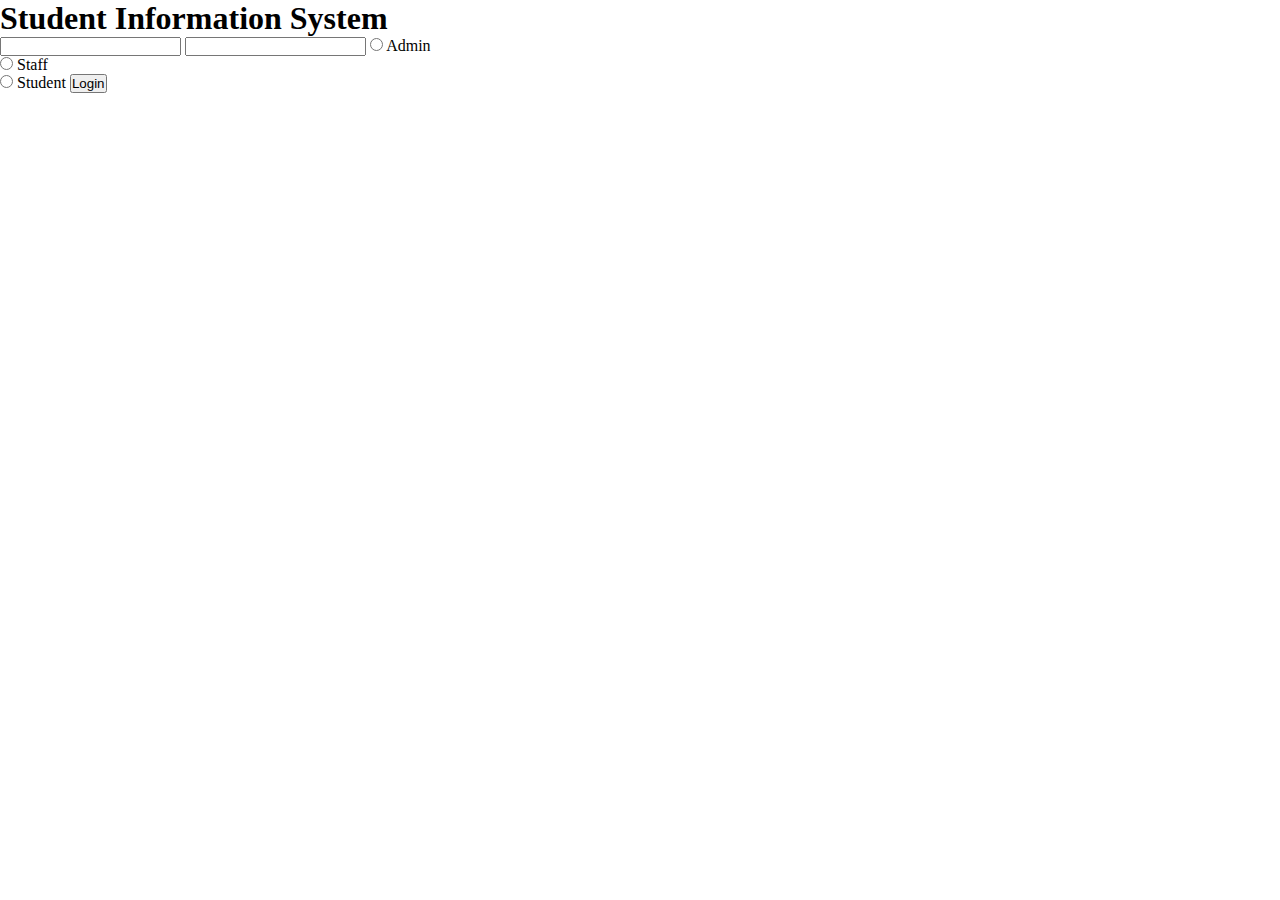
==== ui/login.html @ fa3b10ea "view details and enter details done" ====
<!DOCTYPE html>
<html lang="en">
<head>
    <meta charset="UTF-8">
    <meta name="viewport" content="width=device-width, initial-scale=1.0">
    <title>Student Information System</title>
    <link rel="stylesheet" href="style.css">
    <script type="text/javascript" src="/eel.js"></script>
</head>
<body>
    <h1>Student Information System</h1>
    <input type="text" id="regno">
    <input type="password" id="password">
    <input type="radio" id="admin" name="loginType" value="Admin">
    <label for="admin">Admin</label><br>
    <input type="radio" id="staff" name="loginType" value="Staff">
    <label for="staff">Staff</label><br>
    <input type="radio" id="student" name="loginType" value="Student">
    <label for="student">Student</label>
    <button id="login">Login</button>
    <div id="error"></div>
    <script src="login.js"></script>
</body>
</html>
---- ui/style.css ----
*, *::before, *::after {
    margin: 0;
    padding: 0;
    box-sizing: border-box;
}
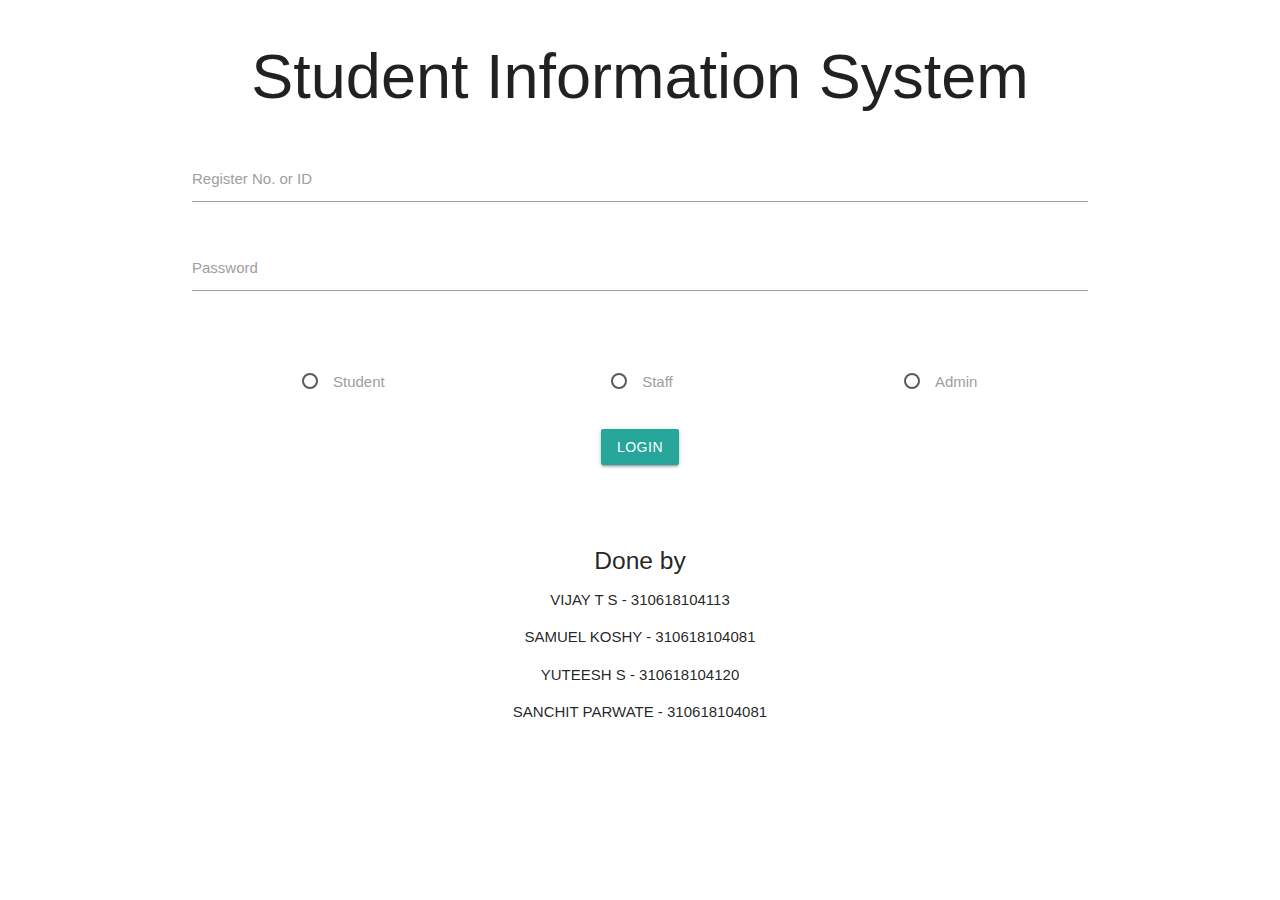
==== commit 256d14c7: "Software design complete" ====
--- a/ui/login.html
+++ b/ui/login.html
@@ -4,21 +4,73 @@
     <meta charset="UTF-8">
     <meta name="viewport" content="width=device-width, initial-scale=1.0">
     <title>Student Information System</title>
-    <link rel="stylesheet" href="style.css">
+    <link rel="stylesheet" href="materialize.min.css">
     <script type="text/javascript" src="/eel.js"></script>
 </head>
 <body>
-    <h1>Student Information System</h1>
-    <input type="text" id="regno">
-    <input type="password" id="password">
-    <input type="radio" id="admin" name="loginType" value="Admin">
-    <label for="admin">Admin</label><br>
-    <input type="radio" id="staff" name="loginType" value="Staff">
-    <label for="staff">Staff</label><br>
-    <input type="radio" id="student" name="loginType" value="Student">
-    <label for="student">Student</label>
-    <button id="login">Login</button>
-    <div id="error"></div>
+
+    <div class="container">
+        <div class="row center-align">
+            <h1>Student Information System</h1>
+        </div>
+        <div class="row">
+            <div class="input-field">
+                <input id="regno" type="text" class="validate">
+                <label for="regno">Register No. or ID</label>
+            </div>
+        </div>
+        <div class="row">
+            <div class="input-field">
+                <input id="password" type="password" class="validate">
+                <label for="password">Password</label>
+            </div>
+        </div>
+        <div class="row">
+            <p id="error"></p>
+        </div>
+        <div class="row center-align">
+            <div class="col s4">
+                <p>
+                    <label>
+                      <input name="loginType" id="student" type="radio" value="Student" />
+                      <span>Student</span>
+                    </label>
+                </p>
+            </div>
+            <div class="col s4">
+                <p>
+                    <label>
+                        <input name="loginType" id="staff" type="radio" value="Staff" />
+                        <span>Staff</span>
+                    </label>
+                </p>
+            </div>
+            <div class="col s4">
+                <p>
+                    <label>
+                      <input name="loginType" id="admin" type="radio" value="Admin" />
+                      <span>Admin</span>
+                    </label>
+                </p>
+            </div>
+        </div>
+        <div class="row center-align">
+            <div class="col s4"></div>
+            <div class="col s4">
+                <a id="login" class="waves-effect waves-light btn">Login</a>
+            </div>
+            <div class="col s4"></div>
+        </div>
+        <div class="row center-align" style="padding-top: 45px;">
+                <h5>Done by</h5>
+                <p>VIJAY T S - 310618104113</p>
+                <p>SAMUEL KOSHY - 310618104081</p>
+                <p>YUTEESH S - 310618104120</p>
+                <p>SANCHIT PARWATE - 310618104081</p>
+        </div>
+    </div>
+
     <script src="login.js"></script>
+    <script src="materialize.min.js"></script>
 </body>
 </html>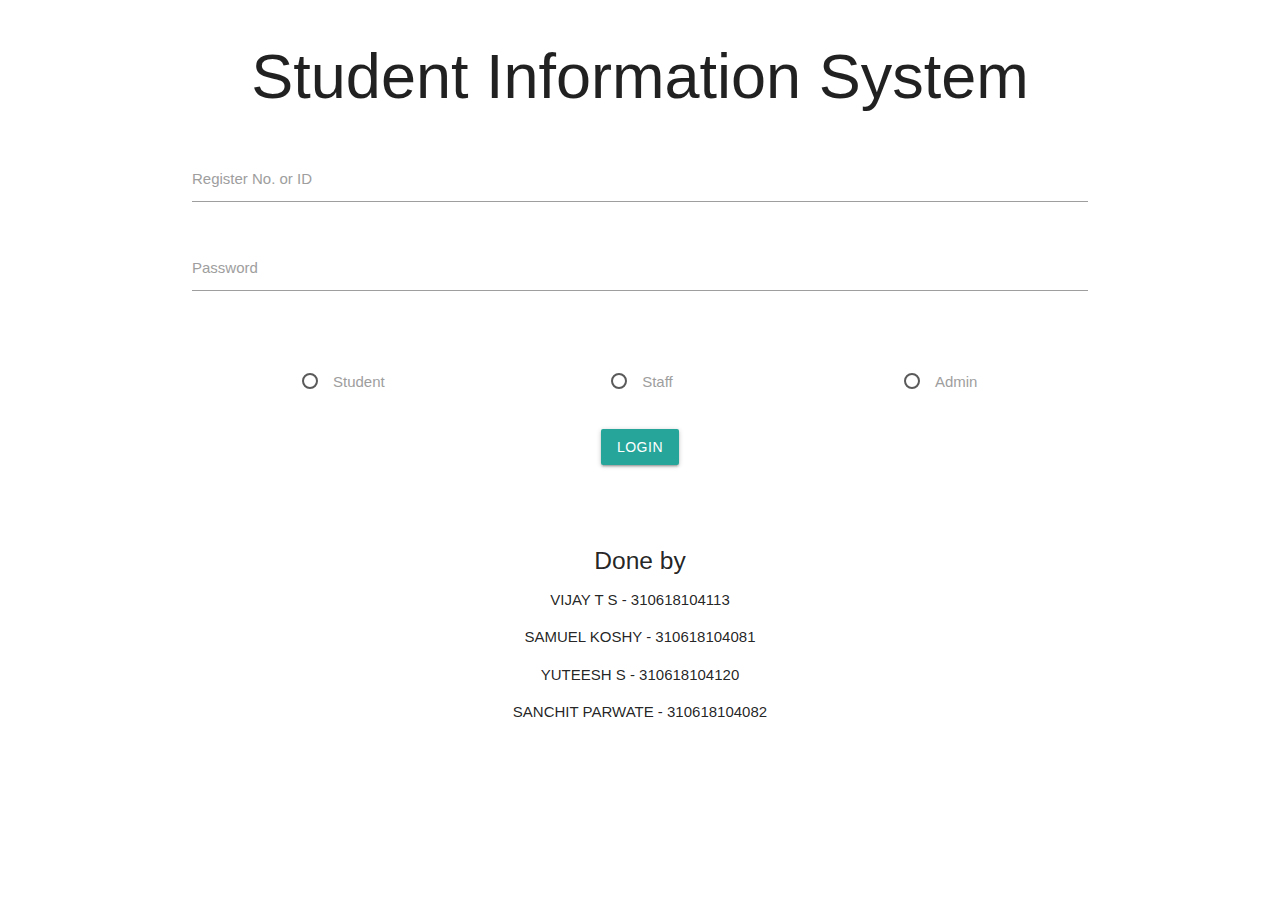
==== commit cefdae26: "Added department wise marks and attendance" ====
--- a/ui/login.html
+++ b/ui/login.html
@@ -8,7 +8,6 @@
     <script type="text/javascript" src="/eel.js"></script>
 </head>
 <body>
-
     <div class="container">
         <div class="row center-align">
             <h1>Student Information System</h1>
@@ -66,7 +65,7 @@
                 <p>VIJAY T S - 310618104113</p>
                 <p>SAMUEL KOSHY - 310618104081</p>
                 <p>YUTEESH S - 310618104120</p>
-                <p>SANCHIT PARWATE - 310618104081</p>
+                <p>SANCHIT PARWATE - 310618104082</p>
         </div>
     </div>
 
